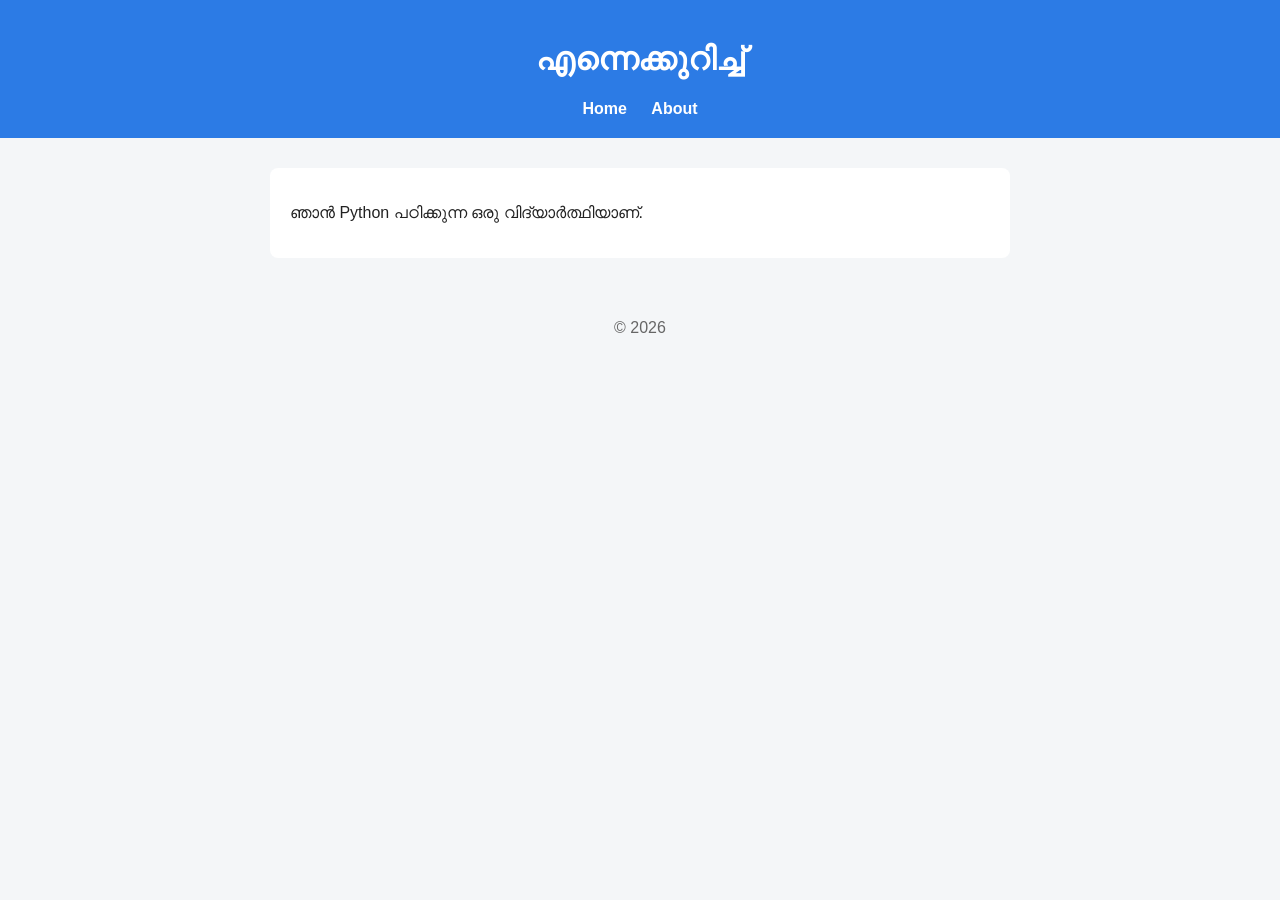
==== about.html @ d46d2d30 "first website" ====
<!DOCTYPE html>
<html lang="ml">
<head>
  <meta charset="UTF-8">
  <meta name="viewport" content="width=device-width, initial-scale=1.0">
  <title>About</title>
  <link rel="stylesheet" href="style.css">
</head>
<body>
  <header>
    <h1>എന്നെക്കുറിച്ച്</h1>
    <nav>
      <a href="index.html">Home</a>
      <a href="about.html">About</a>
    </nav>
  </header>

  <main>
    <p>ഞാൻ Python പഠിക്കുന്ന ഒരു വിദ്യാർത്ഥിയാണ്.</p>
  </main>

  <footer>
    <p>&copy; 2026</p>
  </footer>
</body>
</html>
---- style.css ----
body {
  font-family: Arial, sans-serif;
  margin: 0;
  background: #f4f6f8;
  color: #222;
}

header {
  background: #2c7be5;
  color: white;
  padding: 20px;
  text-align: center;
}

nav a {
  color: white;
  margin: 0 10px;
  text-decoration: none;
  font-weight: bold;
}

main {
  max-width: 700px;
  margin: 30px auto;
  padding: 20px;
  background: white;
  border-radius: 8px;
}

footer {
  text-align: center;
  padding: 15px;
  color: #666;
}
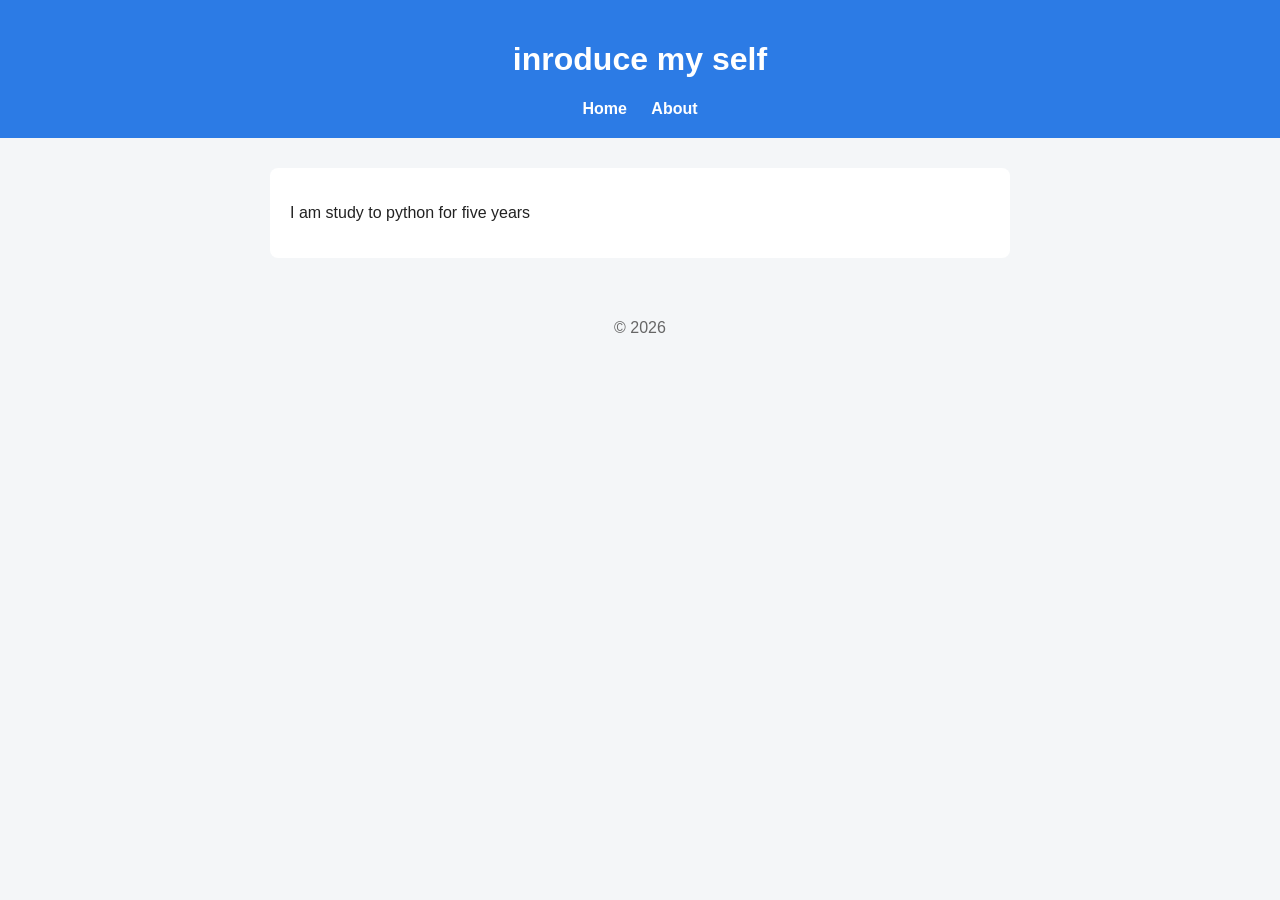
==== commit f72ba888: "Updated about page" ====
--- a/about.html
+++ b/about.html
@@ -8,7 +8,7 @@
 </head>
 <body>
   <header>
-    <h1>എന്നെക്കുറിച്ച്</h1>
+    <h1>inroduce my self </h1>
     <nav>
       <a href="index.html">Home</a>
       <a href="about.html">About</a>
@@ -16,7 +16,7 @@
   </header>
 
   <main>
-    <p>ഞാൻ Python പഠിക്കുന്ന ഒരു വിദ്യാർത്ഥിയാണ്.</p>
+    <p>I am study to  python for five years </p>
   </main>
 
   <footer>
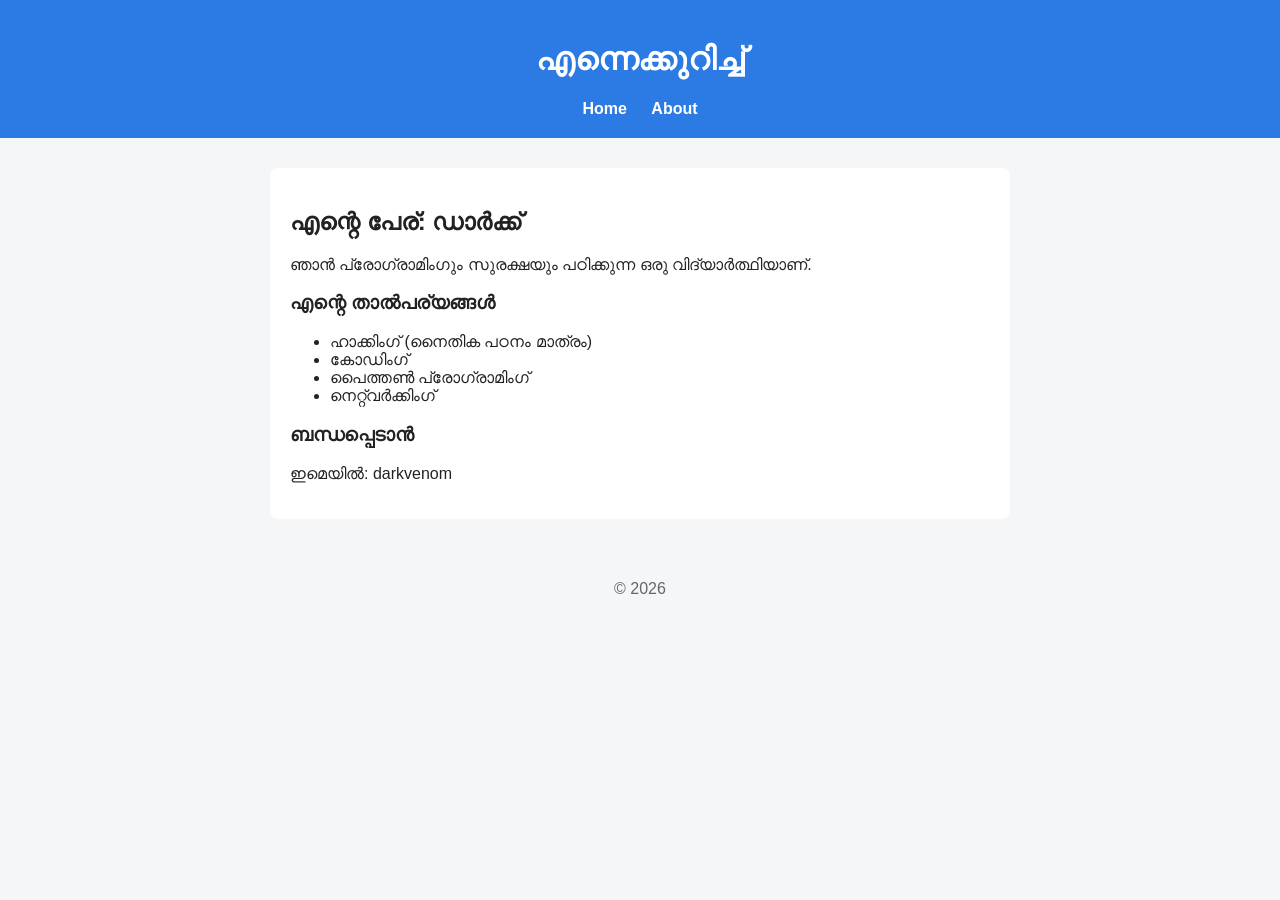
==== commit f5bba12e: "Updated about page" ====
--- a/about.html
+++ b/about.html
@@ -8,7 +8,7 @@
 </head>
 <body>
   <header>
-    <h1>inroduce my self </h1>
+    <h1>എന്നെക്കുറിച്ച്</h1>
     <nav>
       <a href="index.html">Home</a>
       <a href="about.html">About</a>
@@ -16,7 +16,19 @@
   </header>
 
   <main>
-    <p>I am study to  python for five years </p>
+    <h2>എന്റെ പേര്: ഡാർക്ക്</h2>
+    <p>ഞാൻ പ്രോഗ്രാമിംഗും സുരക്ഷയും പഠിക്കുന്ന ഒരു വിദ്യാർത്ഥിയാണ്.</p>
+
+    <h3>എന്റെ താൽപര്യങ്ങൾ</h3>
+    <ul>
+      <li>ഹാക്കിംഗ് (നൈതിക പഠനം മാത്രം)</li>
+      <li>കോഡിംഗ്</li>
+      <li>പൈത്തൺ പ്രോഗ്രാമിംഗ്</li>
+      <li>നെറ്റ്‌വർക്കിംഗ്</li>
+    </ul>
+
+    <h3>ബന്ധപ്പെടാൻ</h3>
+    <p>ഇമെയിൽ: darkvenom</p>
   </main>
 
   <footer>
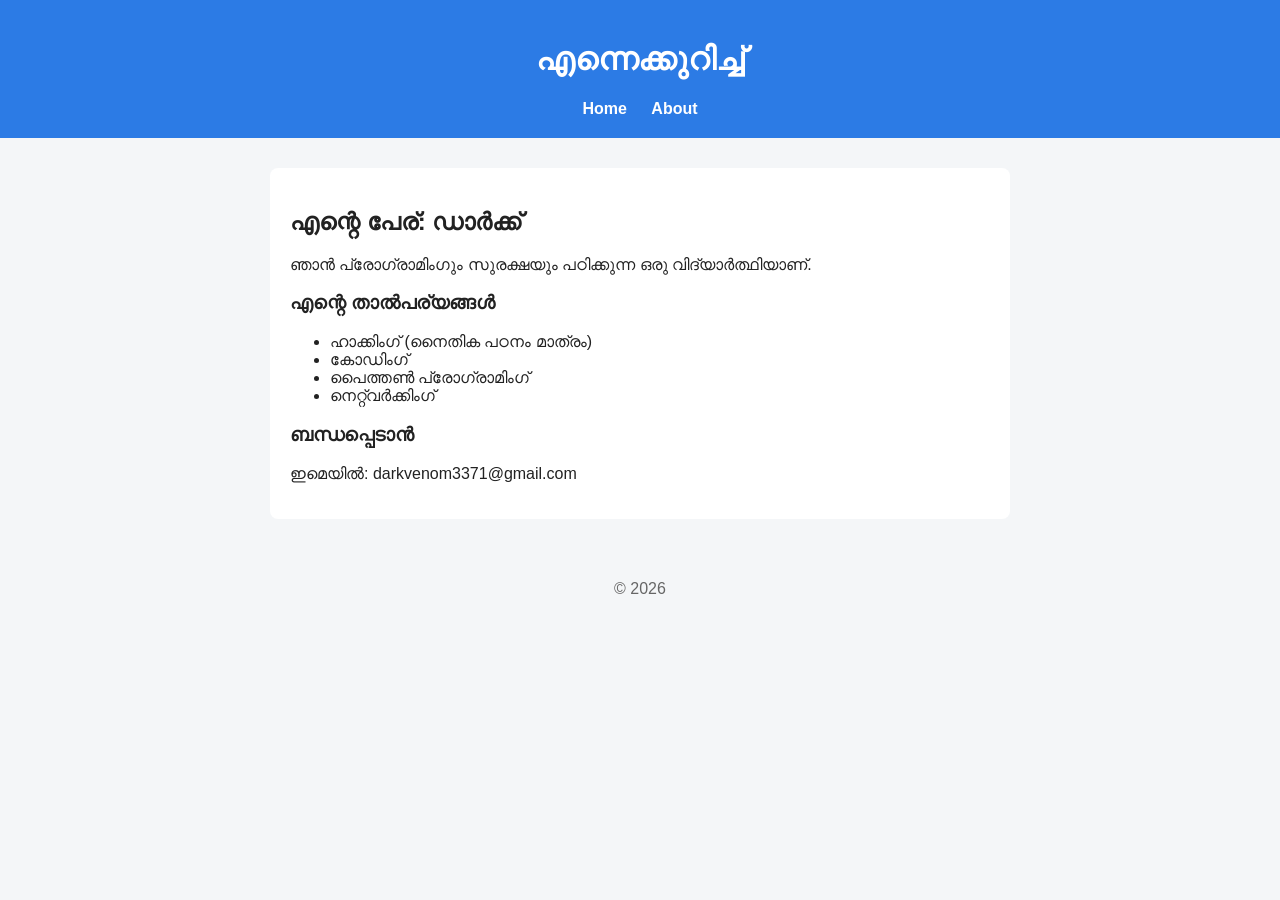
==== commit d1927d98: "Added email to about page" ====
--- a/about.html
+++ b/about.html
@@ -28,7 +28,7 @@
     </ul>
 
     <h3>ബന്ധപ്പെടാൻ</h3>
-    <p>ഇമെയിൽ: darkvenom</p>
+    <p>ഇമെയിൽ: darkvenom3371@gmail.com</p>
   </main>
 
   <footer>
